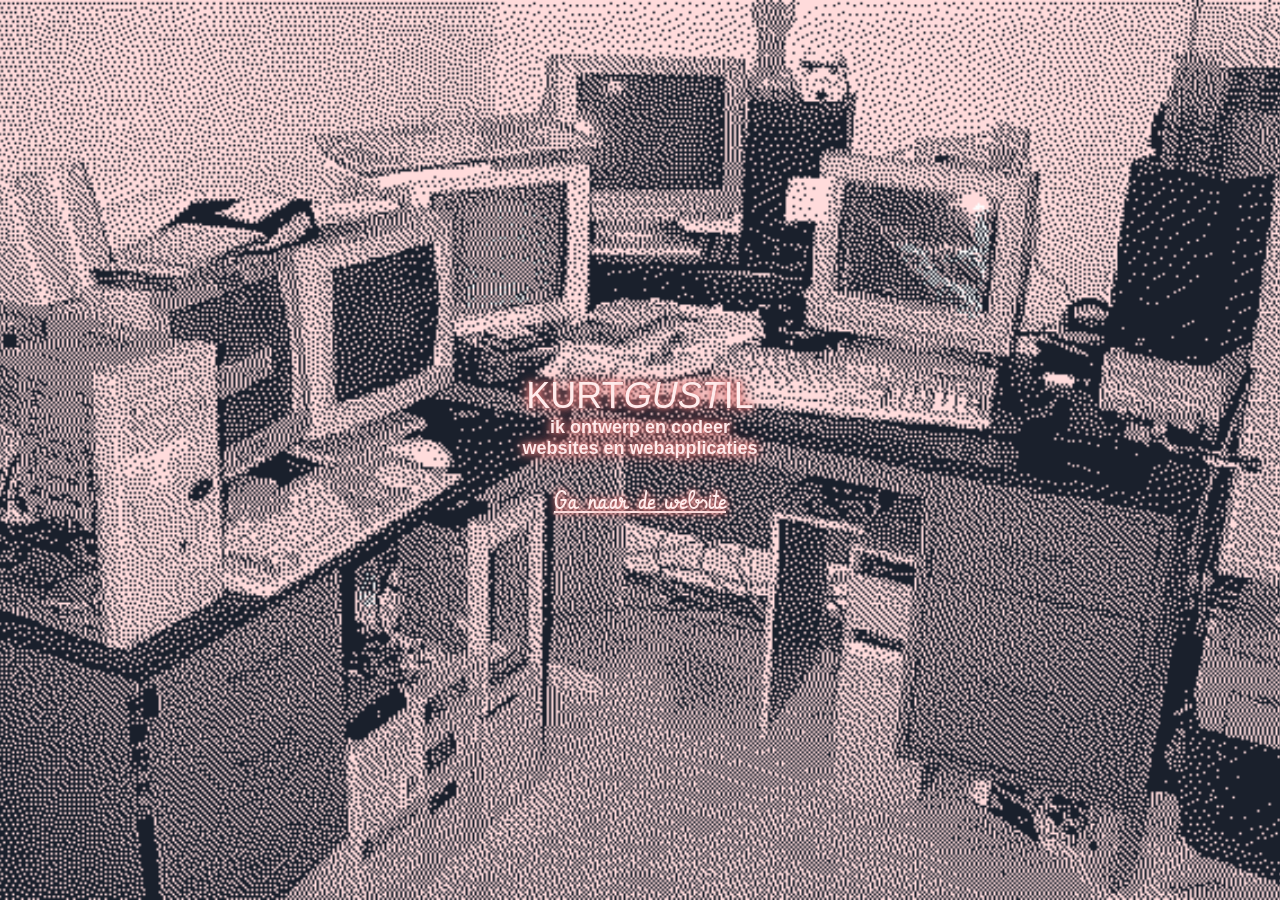
==== index.html @ 42fd0757 "afbeelding bij link" ====
<!DOCTYPE html>
<html lang="nl-be">
    <head>
        <meta charset="UTF-8">
        <meta name="viewport" content="width=device-width, initial-scale=1.0">
        <meta name="description" content="Werk jij of jouw organisatie aan een project dat een positieve impact probeert teweeg te brengen en kan een website een meerwaarde bieden?">
        <meta name="google-site-verification" content="I6MnBHllSlL9prQlqOm5APtcGlAhReXKSC1K077QkC8">
        <meta property="og:title" content="Kurtgustil - Web Design & Development Gent">
        <meta property="og:description" content="Werk jij of jouw organisatie aan een project dat een positieve impact probeert teweeg te brengen en kan een website een meerwaarde bieden?">
        <meta property="og:image" content="https://kurtgustil.netlify.app/fotos/mijn_bureau.png">
        <meta property="og:url" content="https://kurtgustil.be/">
        <link rel="icon" type="image/x-icon" href="Stoelen.png">
        <link rel="stylesheet" href="begin.css">
        <title>Kurtgustil - Web Design & Development</title>
    </head>
<body>
    <header>
        <h1><span class="flicker-slow">KURT</span><span class="vet">GUST</span><span class="flicker-slow">IL</span></h1>
        <p>ik ontwerp en codeer<br>websites en webapplicaties</p>
    </header>
    <!-- <aside>
        <p>bezoekerteller</p>
        <p>00014</p>
    </aside> -->
    <!-- <section>
        <p>Welkom op mijn portfolio-website. Hopelijk geraak je gecharmeerd door mijn stijl en expertise. Neem gerust contact op om samen te zien hoe ik jou kan helpen!</p>
        <p>Groetjes,<br>Gustave</p>
    </section> -->
    <a href="info.html"><span>Ga naar de website</span></a>

</body>
</html>
---- begin.css ----
@import url('https://fonts.googleapis.com/css2?family=Vibur&display=swap');

*, html {padding: 0; margin: 0; box-sizing: border-box;}

html { font-size: 17px;}
@media screen and (min-width: 600px) {html {font-size: 18px;} }

:root {    
    --licht: rgb(255, 236, 236);
    --kleur: #d47474;
    --kleur2: #f75757;
}

body {
    width: 100vw;
    height: 100svh;

    overflow: hidden;

    display: flex;
    flex-direction: column;
    justify-content: center;
    align-items: center;

    background: url(fotos/mijn_bureau.png) 45% center no-repeat;
    background-size: cover;
    background-color: #ffdbdb;
}

header {font-family:'Lucida Sans', 'Lucida Sans Regular', 'Lucida Grande', 'Lucida Sans Unicode', Geneva, Verdana, sans-serif}

header h1 { text-align: center; font-weight: 300; color: var(--licht); background-color: rgba(4, 2, 4, 0); text-shadow: var(--kleur) 0px 0px 5px, var(--kleur) 0px 0px 10px, var(--kleur) 0px 0px 15px;}
header p { text-align: center; font-size: 1em; font-weight: 600; color: var(--licht); text-shadow: var(--kleur) 0px 0px 5px, var(--kleur) 0px 0px 10px, var(--kleur) 0px 0px 15px;} 
header h1 span:nth-child(2) {font-style: italic;}

aside p { text-align: center; font-size: 1.2em; font-weight: 300; font-family: "Vibur", cursive;}
aside p { color: var(--licht); background-color: rgba(4, 2, 4, 0); padding: 0 1px; text-shadow: var(--kleur) 0px 0px 5px, var(--kleur) 0px 0px 10px;}

.flicker-slow{ animation: flicker 3s linear infinite;}
.flicker-fast{ animation: flicker 1s linear infinite;}
  
@keyframes flicker {
  0%, 19.999%, 22%, 62.999%, 64%, 64.999%, 70%, 100% {
    opacity: .99;   
  }
  20%, 21.999%, 63%, 63.999%, 65%, 69.999% {
      opacity: 0.4;
  }
}

a {
  color: var(--licht);
  font-size: 1.4em;
  font-weight: 400;
  font-family: "Vibur", cursive;

  padding: 5px;
  margin-top: 20px;

  text-shadow: var(--kleur) 0px 0px 5px, var(--kleur) 0px 0px 10px;

  animation: glow 2s ease-in-out infinite alternate;
}
  
@keyframes glow {
  from { text-shadow: 0 0 10px var(--licht), 0 0 20px var(--licht), 0 0 30px var(--kleur2), 0 0 40px var(--kleur2), 0 0 50px var(--kleur2), 0 0 60px var(--kleur2), 0 0 70px var(--kleur2);}
  to { text-shadow: 0 0 20px var(--licht), 0 0 30px var(--kleur2), 0 0 40px var(--kleur2), 0 0 50px var(--kleur2), 0 0 60px var(--kleur2), 0 0 70px var(--kleur2), 0 0 80px var(--kleur2);}
}
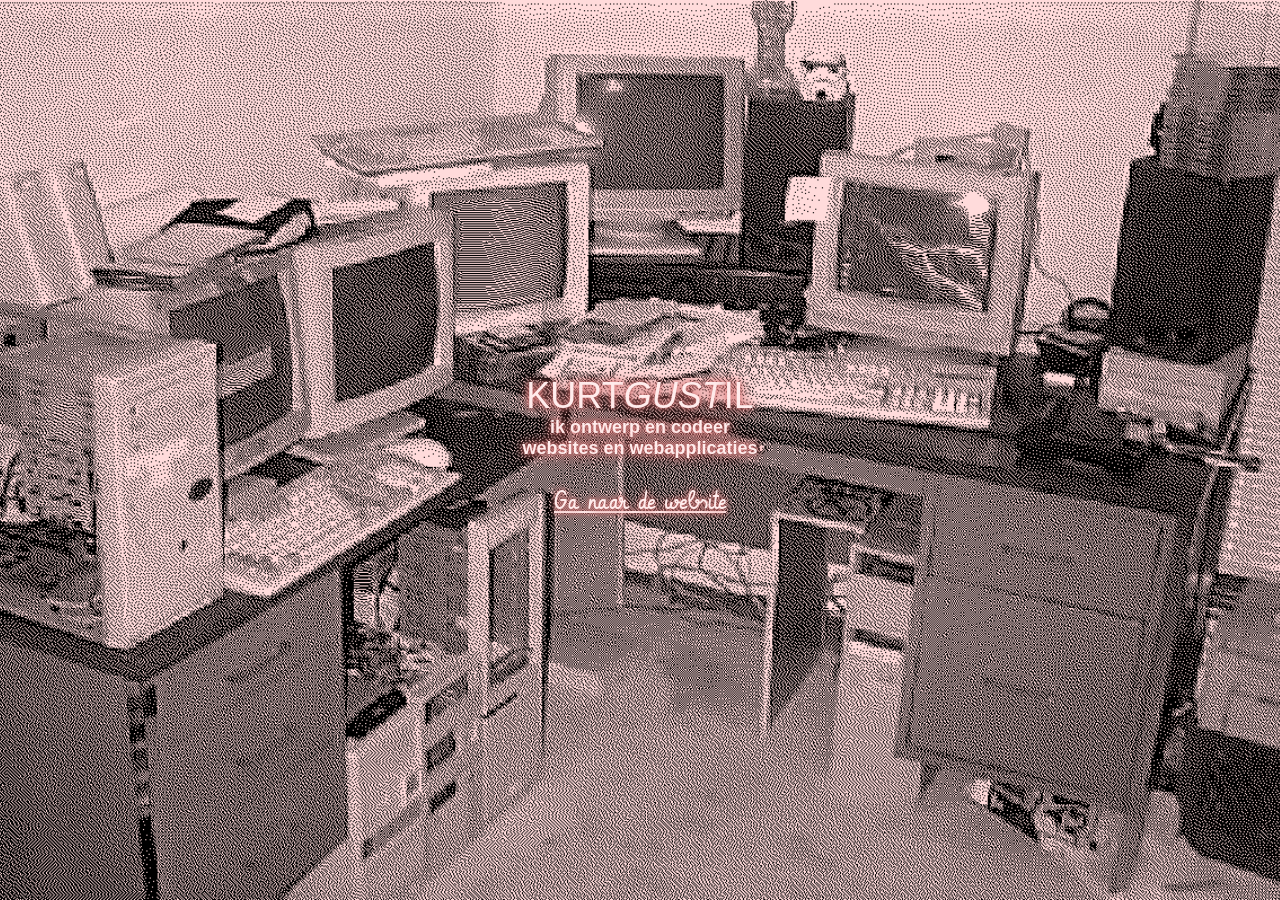
==== commit fbabb662: "yo, meta data enzo" ====
--- a/index.html
+++ b/index.html
@@ -1,22 +1,41 @@
 <!DOCTYPE html>
 <html lang="nl-be">
     <head>
-        <meta charset="UTF-8">
-        <meta name="viewport" content="width=device-width, initial-scale=1.0">
-        <meta name="description" content="Werk jij of jouw organisatie aan een project dat een positieve impact probeert teweeg te brengen en kan een website een meerwaarde bieden?">
-        <meta name="google-site-verification" content="I6MnBHllSlL9prQlqOm5APtcGlAhReXKSC1K077QkC8">
-        <meta property="og:title" content="Kurtgustil - Web Design & Development Gent">
-        <meta property="og:description" content="Werk jij of jouw organisatie aan een project dat een positieve impact probeert teweeg te brengen en kan een website een meerwaarde bieden?">
-        <meta property="og:image" content="https://kurtgustil.netlify.app/fotos/mijn_bureau.png">
-        <meta property="og:url" content="https://kurtgustil.be/">
-        <link rel="icon" type="image/x-icon" href="Stoelen.png">
-        <link rel="stylesheet" href="begin.css">
-        <title>Kurtgustil - Web Design & Development</title>
-    </head>
+    <meta charset="UTF-8">
+    <meta http-equiv="X-UA-Compatible" content="IE=edge">
+    <meta name="viewport" content="width=device-width, initial-scale=1.0">
+    <meta name="language" content="nl">
+
+    <meta name="description" content="Mijn naam is Gust en ik ontwerp en codeer websites en webapplicaties.">
+    
+    <meta name="google-site-verification" content="I6MnBHllSlL9prQlqOm5APtcGlAhReXKSC1K077QkC8">
+
+    <!-- SEO Meta Tags -->
+    <meta name="robots" content="index, follow">
+    <link rel="canonical" href="https://kurtgustil.be/">
+
+    <!-- Open Graph / Facebook -->
+    <meta property="og:type" content="website">
+    <meta property="og:title" content="Kurtgustil - Web Design & Development in Gent">
+    <meta property="og:description" content="Mijn naam is Gust en ik ontwerp en codeer websites en webapplicaties.">
+    <meta property="og:image" content="https://kurtgustil.be/fotos/mijn_bureau.png">
+    <meta property="og:url" content="https://kurtgustil.be/">
+
+    <!-- Twitter -->
+    <meta name="twitter:card" content="summary_large_image">
+    <meta name="twitter:title" content="Kurtgustil - Web Design & Development in Gent">
+    <meta name="twitter:description" content="Mijn naam is Gust en ik ontwerp en codeer websites en webapplicaties.">
+    <meta name="twitter:image" content="https://kurtgustil.be/fotos/mijn_bureau.png">
+
+    <link rel="icon" type="image/x-icon" href="Stoelen.png">
+
+    <link rel="stylesheet" href="begin.css">
+    <title>Kurtgustil - Web Design & Development in Gent</title>
+</head>
 <body>
     <header>
         <h1><span class="flicker-slow">KURT</span><span class="vet">GUST</span><span class="flicker-slow">IL</span></h1>
-        <p>ik ontwerp en codeer<br>websites en webapplicaties</p>
+        <h2>ik ontwerp en codeer<br>websites en webapplicaties</h2>
     </header>
     <!-- <aside>
         <p>bezoekerteller</p>
--- a/begin.css
+++ b/begin.css
@@ -2,7 +2,7 @@
 
 *, html {padding: 0; margin: 0; box-sizing: border-box;}
 
-html { font-size: 17px;}
+html { font-size: 17px; cursor: url('/cursor/unavailable.cur'), auto}
 @media screen and (min-width: 600px) {html {font-size: 18px;} }
 
 :root {    
@@ -22,7 +22,7 @@
     justify-content: center;
     align-items: center;
 
-    background: url(fotos/mijn_bureau.png) 45% center no-repeat;
+    background: url(mijn_bureau.png) 45% center no-repeat;
     background-size: cover;
     background-color: #ffdbdb;
 }
@@ -30,11 +30,11 @@
 header {font-family:'Lucida Sans', 'Lucida Sans Regular', 'Lucida Grande', 'Lucida Sans Unicode', Geneva, Verdana, sans-serif}
 
 header h1 { text-align: center; font-weight: 300; color: var(--licht); background-color: rgba(4, 2, 4, 0); text-shadow: var(--kleur) 0px 0px 5px, var(--kleur) 0px 0px 10px, var(--kleur) 0px 0px 15px;}
-header p { text-align: center; font-size: 1em; font-weight: 600; color: var(--licht); text-shadow: var(--kleur) 0px 0px 5px, var(--kleur) 0px 0px 10px, var(--kleur) 0px 0px 15px;} 
+header h2 { text-align: center; font-size: 1em; font-weight: 600; color: var(--licht); text-shadow: var(--kleur) 0px 0px 5px, var(--kleur) 0px 0px 10px, var(--kleur) 0px 0px 15px;} 
 header h1 span:nth-child(2) {font-style: italic;}
 
-aside p { text-align: center; font-size: 1.2em; font-weight: 300; font-family: "Vibur", cursive;}
-aside p { color: var(--licht); background-color: rgba(4, 2, 4, 0); padding: 0 1px; text-shadow: var(--kleur) 0px 0px 5px, var(--kleur) 0px 0px 10px;}
+aside h2 { text-align: center; font-size: 1.2em; font-weight: 300; font-family: "Vibur", cursive;}
+aside h2 { color: var(--licht); background-color: rgba(4, 2, 4, 0); padding: 0 1px; text-shadow: var(--kleur) 0px 0px 5px, var(--kleur) 0px 0px 10px;}
 
 .flicker-slow{ animation: flicker 3s linear infinite;}
 .flicker-fast{ animation: flicker 1s linear infinite;}
@@ -60,6 +60,7 @@
   text-shadow: var(--kleur) 0px 0px 5px, var(--kleur) 0px 0px 10px;
 
   animation: glow 2s ease-in-out infinite alternate;
+  cursor: url('/cursor/link.cur'), auto;
 }
   
 @keyframes glow {
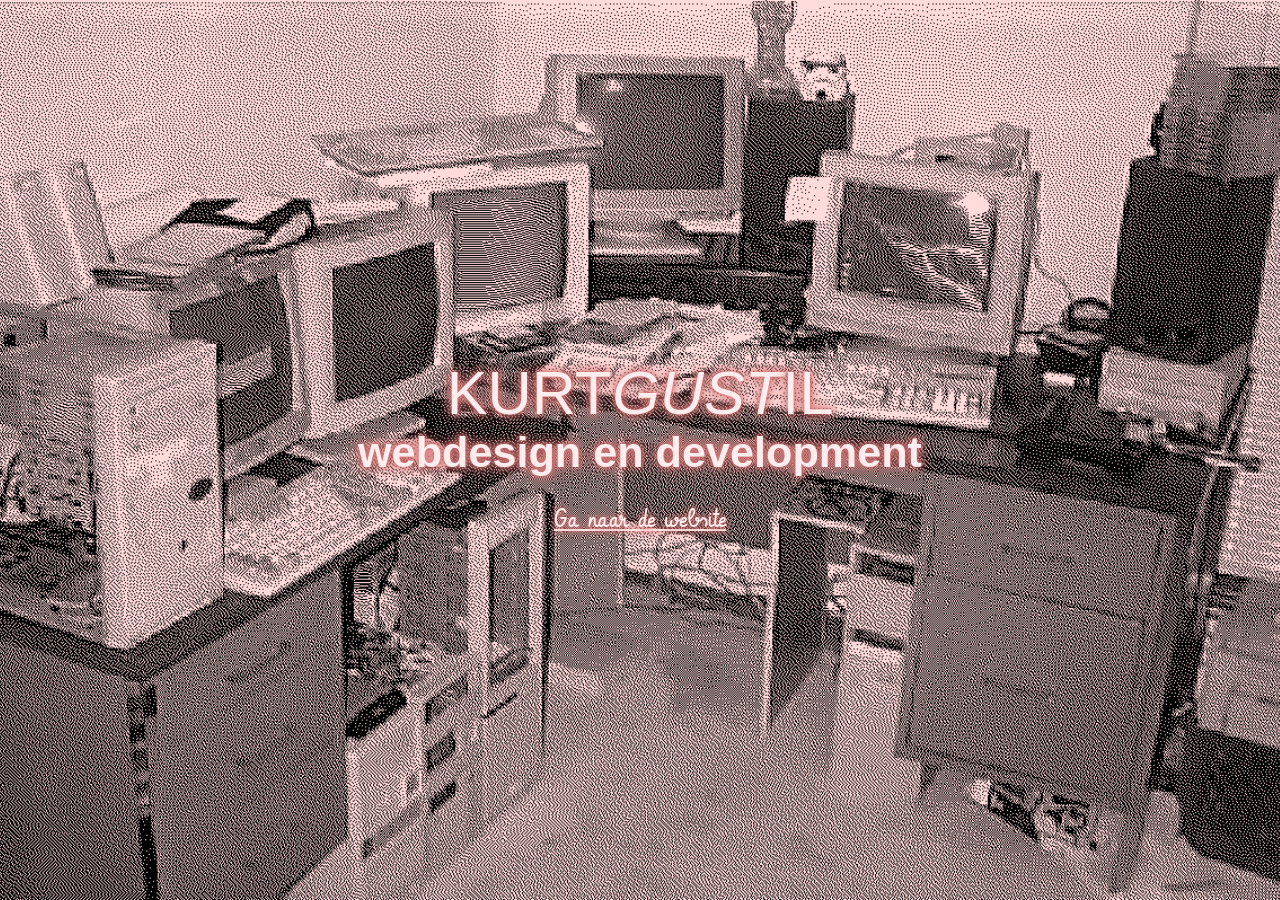
==== commit 9193984c: "minor improvements" ====
--- a/index.html
+++ b/index.html
@@ -35,7 +35,7 @@
 <body>
     <header>
         <h1><span class="flicker-slow">KURT</span><span class="vet">GUST</span><span class="flicker-slow">IL</span></h1>
-        <h2>ik ontwerp en codeer<br>websites en webapplicaties</h2>
+        <h2>webdesign en development</h2>
     </header>
     <!-- <aside>
         <p>bezoekerteller</p>
@@ -45,7 +45,7 @@
         <p>Welkom op mijn portfolio-website. Hopelijk geraak je gecharmeerd door mijn stijl en expertise. Neem gerust contact op om samen te zien hoe ik jou kan helpen!</p>
         <p>Groetjes,<br>Gustave</p>
     </section> -->
-    <a href="info.html"><span>Ga naar de website</span></a>
+    <a href="websites.html"><span>Ga naar de website</span></a>
 
 </body>
 </html>
--- a/begin.css
+++ b/begin.css
@@ -29,10 +29,13 @@
 
 header {font-family:'Lucida Sans', 'Lucida Sans Regular', 'Lucida Grande', 'Lucida Sans Unicode', Geneva, Verdana, sans-serif}
 
-header h1 { text-align: center; font-weight: 300; color: var(--licht); background-color: rgba(4, 2, 4, 0); text-shadow: var(--kleur) 0px 0px 5px, var(--kleur) 0px 0px 10px, var(--kleur) 0px 0px 15px;}
-header h2 { text-align: center; font-size: 1em; font-weight: 600; color: var(--licht); text-shadow: var(--kleur) 0px 0px 5px, var(--kleur) 0px 0px 10px, var(--kleur) 0px 0px 15px;} 
+header h1 { text-align: center; font-size: 2.4rem; font-weight: 300; color: var(--licht); background-color: rgba(4, 2, 4, 0); text-shadow: var(--kleur) 0px 0px 5px, var(--kleur) 0px 0px 10px, var(--kleur) 0px 0px 15px;}
+header h2 { text-align: center; font-size: 1.3rem; font-weight: 600; color: var(--licht); text-shadow: var(--kleur) 0px 0px 5px, var(--kleur) 0px 0px 10px, var(--kleur) 0px 0px 15px;} 
 header h1 span:nth-child(2) {font-style: italic;}
-
+@media screen and (min-width: 1000px) {
+  header h1 { text-align: center; font-size: 3.4rem;}
+  header h2 { text-align: center; font-size: 2.4rem;}
+}
 aside h2 { text-align: center; font-size: 1.2em; font-weight: 300; font-family: "Vibur", cursive;}
 aside h2 { color: var(--licht); background-color: rgba(4, 2, 4, 0); padding: 0 1px; text-shadow: var(--kleur) 0px 0px 5px, var(--kleur) 0px 0px 10px;}
 
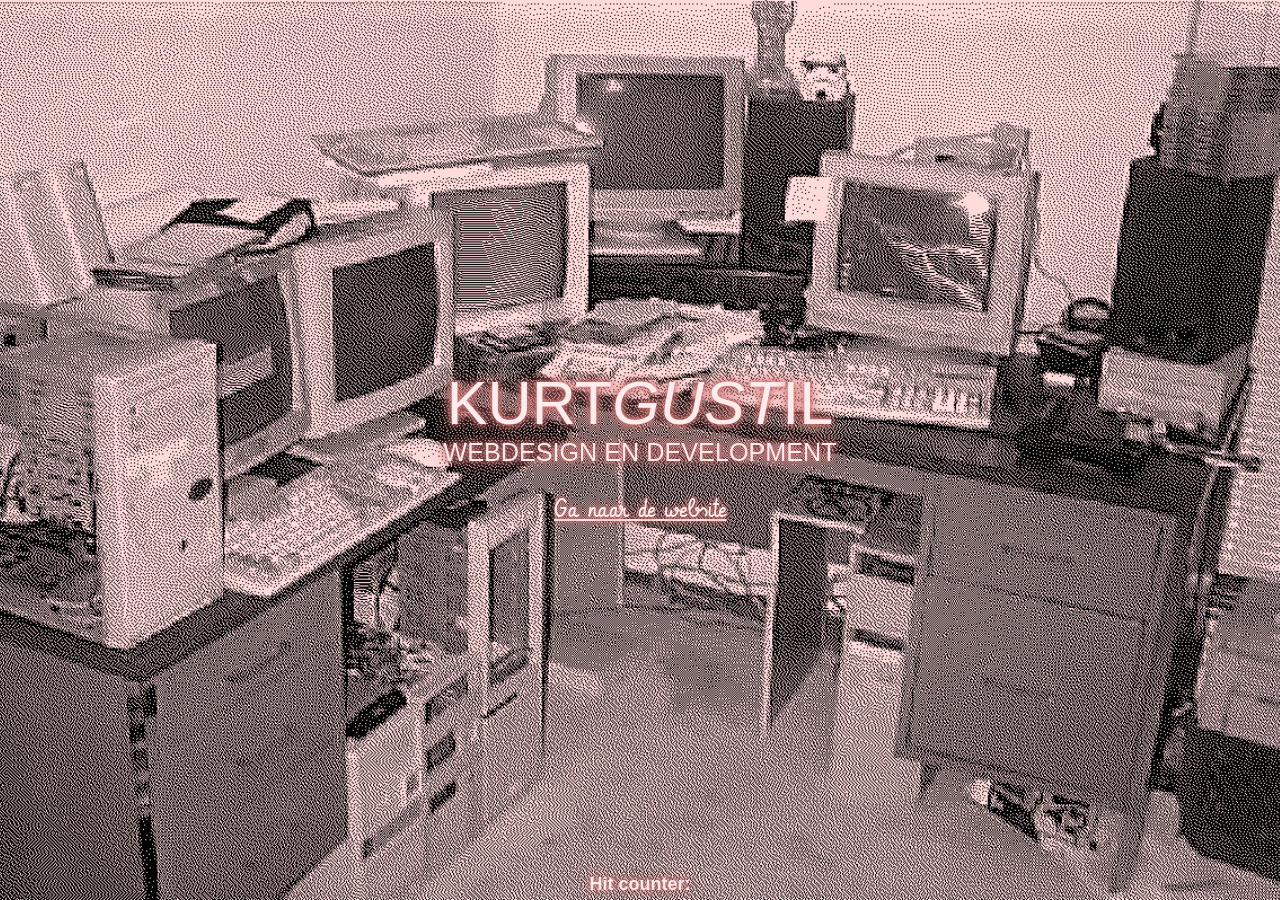
==== commit 26775a63: "counter toegevoegd" ====
--- a/index.html
+++ b/index.html
@@ -45,7 +45,12 @@
         <p>Welkom op mijn portfolio-website. Hopelijk geraak je gecharmeerd door mijn stijl en expertise. Neem gerust contact op om samen te zien hoe ik jou kan helpen!</p>
         <p>Groetjes,<br>Gustave</p>
     </section> -->
+    <div id="counter">
+        <p style="text-align: center; color: var(--licht); font-weight: 600; font-family: 'Lucida Sans', 'Lucida Sans Regular', 'Lucida Grande', 'Lucida Sans Unicode', Geneva, Verdana, sans-serif;">Hit counter:</p>
+        <div id="sfcc9hzm18kz9dhpm77a7byc8g814957bck"></div>        
+    </div>
+
     <a href="websites.html"><span>Ga naar de website</span></a>
-
+<script type="text/javascript" src="https://counter6.optistats.ovh/private/counter.js?c=c9hzm18kz9dhpm77a7byc8g814957bck&down=async" async></script>
 </body>
 </html>
--- a/begin.css
+++ b/begin.css
@@ -30,11 +30,11 @@
 header {font-family:'Lucida Sans', 'Lucida Sans Regular', 'Lucida Grande', 'Lucida Sans Unicode', Geneva, Verdana, sans-serif}
 
 header h1 { text-align: center; font-size: 2.4rem; font-weight: 300; color: var(--licht); background-color: rgba(4, 2, 4, 0); text-shadow: var(--kleur) 0px 0px 5px, var(--kleur) 0px 0px 10px, var(--kleur) 0px 0px 15px;}
-header h2 { text-align: center; font-size: 1.3rem; font-weight: 600; color: var(--licht); text-shadow: var(--kleur) 0px 0px 5px, var(--kleur) 0px 0px 10px, var(--kleur) 0px 0px 15px;} 
+header h2 { text-align: center; font-size: 1.2rem; font-weight: 300; text-transform: uppercase; color: var(--licht); text-shadow: var(--kleur) 0px 0px 5px, var(--kleur) 0px 0px 10px, var(--kleur) 0px 0px 15px;} 
 header h1 span:nth-child(2) {font-style: italic;}
 @media screen and (min-width: 1000px) {
   header h1 { text-align: center; font-size: 3.4rem;}
-  header h2 { text-align: center; font-size: 2.4rem;}
+  header h2 { text-align: center; font-size: 1.4rem;}
 }
 aside h2 { text-align: center; font-size: 1.2em; font-weight: 300; font-family: "Vibur", cursive;}
 aside h2 { color: var(--licht); background-color: rgba(4, 2, 4, 0); padding: 0 1px; text-shadow: var(--kleur) 0px 0px 5px, var(--kleur) 0px 0px 10px;}
@@ -65,7 +65,21 @@
   animation: glow 2s ease-in-out infinite alternate;
   cursor: url('/cursor/link.cur'), auto;
 }
-  
+#counter {
+  position: absolute;
+  bottom: 0;
+}
+p {
+  color: var(--licht);
+
+  padding: 5px;
+  margin-top: 20px;
+
+  text-shadow: var(--kleur) 0px 0px 5px, var(--kleur) 0px 0px 10px;
+
+  animation: glow 2s ease-in-out infinite alternate; 
+}
+
 @keyframes glow {
   from { text-shadow: 0 0 10px var(--licht), 0 0 20px var(--licht), 0 0 30px var(--kleur2), 0 0 40px var(--kleur2), 0 0 50px var(--kleur2), 0 0 60px var(--kleur2), 0 0 70px var(--kleur2);}
   to { text-shadow: 0 0 20px var(--licht), 0 0 30px var(--kleur2), 0 0 40px var(--kleur2), 0 0 50px var(--kleur2), 0 0 60px var(--kleur2), 0 0 70px var(--kleur2), 0 0 80px var(--kleur2);}
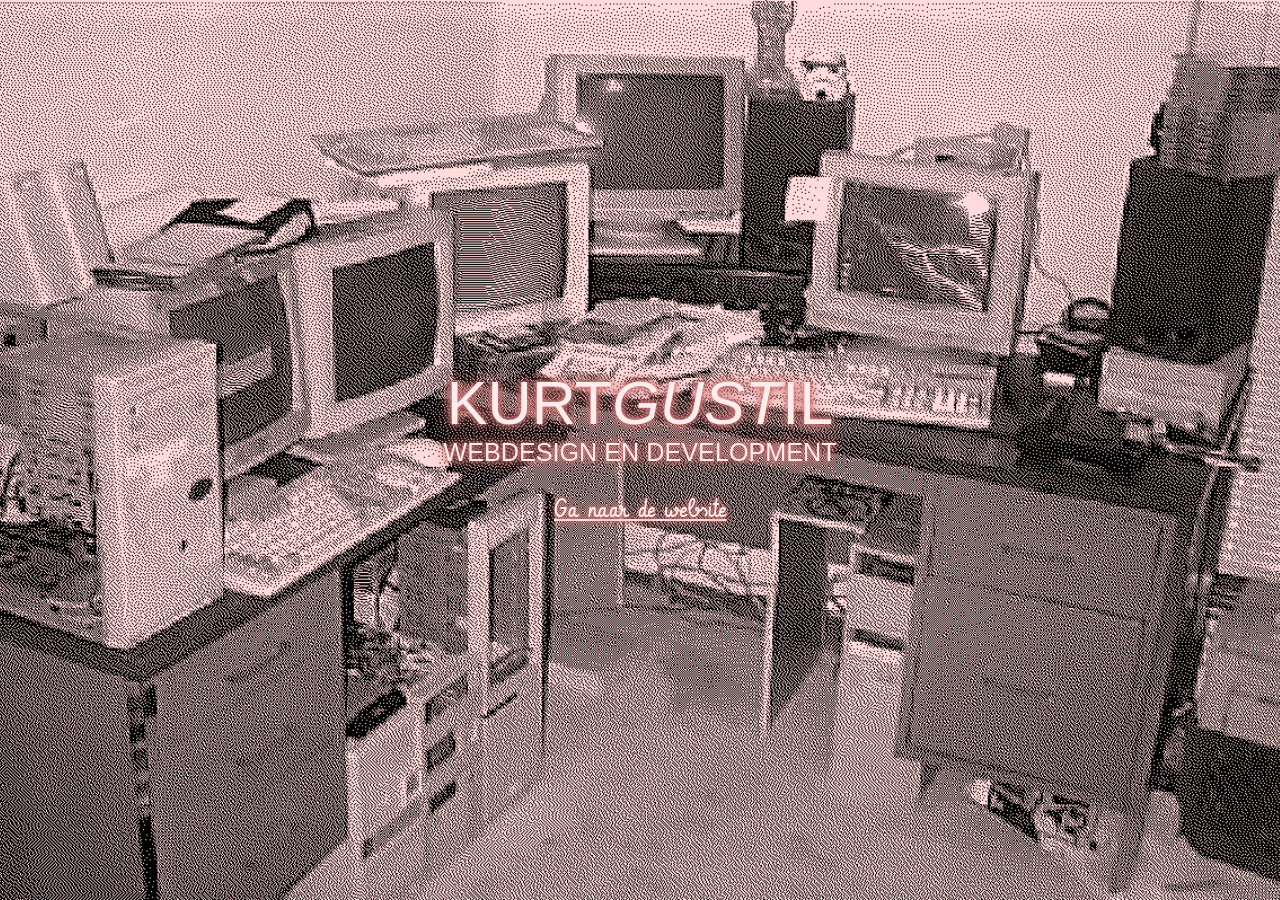
==== commit 93486243: "hit counter text verwijderd" ====
--- a/index.html
+++ b/index.html
@@ -45,12 +45,12 @@
         <p>Welkom op mijn portfolio-website. Hopelijk geraak je gecharmeerd door mijn stijl en expertise. Neem gerust contact op om samen te zien hoe ik jou kan helpen!</p>
         <p>Groetjes,<br>Gustave</p>
     </section> -->
-    <div id="counter">
+    <!-- <div id="counter">
         <p style="text-align: center; color: var(--licht); font-weight: 600; font-family: 'Lucida Sans', 'Lucida Sans Regular', 'Lucida Grande', 'Lucida Sans Unicode', Geneva, Verdana, sans-serif;">Hit counter:</p>
         <div id="sfcc9hzm18kz9dhpm77a7byc8g814957bck"></div>        
-    </div>
+    </div> -->
 
     <a href="websites.html"><span>Ga naar de website</span></a>
-<script type="text/javascript" src="https://counter6.optistats.ovh/private/counter.js?c=c9hzm18kz9dhpm77a7byc8g814957bck&down=async" async></script>
+    <!-- <script type="text/javascript" src="https://counter6.optistats.ovh/private/counter.js?c=c9hzm18kz9dhpm77a7byc8g814957bck&down=async" async></script> -->
 </body>
 </html>
